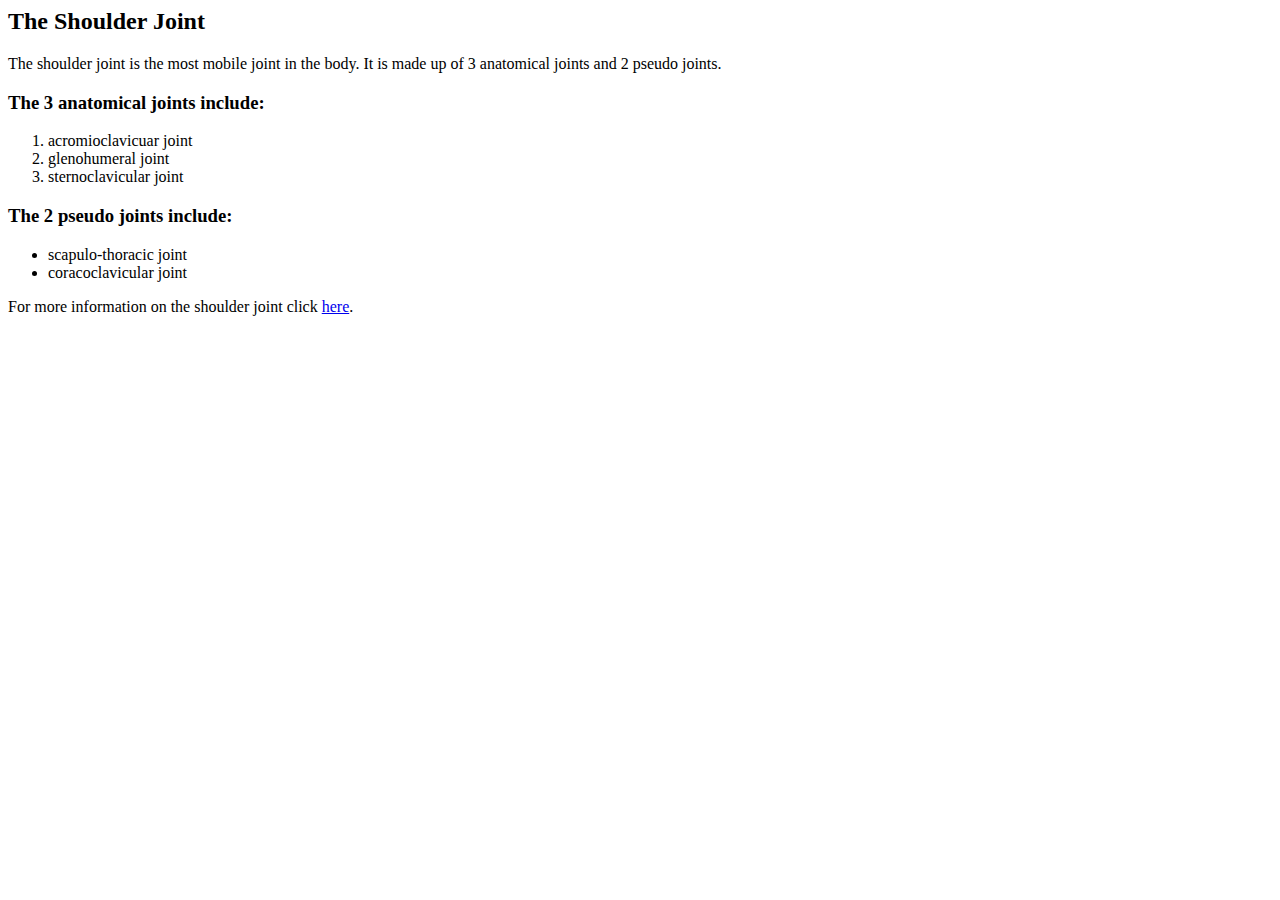
==== practice.html @ 1c7ecf4a "Update practice.html" ====
<DOCTYPE html>
<html>

<title>The Shoulder Joint</title>
  <body>
<h2> The Shoulder Joint</h2>

    <p> The shoulder joint is the most mobile joint in the body. It is made up of 3 anatomical joints and 2 pseudo joints.</p>
    <h3>The 3 anatomical joints include:</h3>
    
    <ol>
      <li>acromioclavicuar joint</li>
      <li>glenohumeral joint</li>
      <li>sternoclavicular joint</li>
    </ol>
    <h3>The 2 pseudo joints include:</h3>
    <ul>
      <li>scapulo-thoracic joint</li>
    <li>coracoclavicular joint</li>
    </ul>
    </p>
    
  <p>For more information on the shoulder joint click <a href="https://en.wikipedia.org/wiki/Shoulder_joint">here</a>.
  </p>

  </body>
    </html>
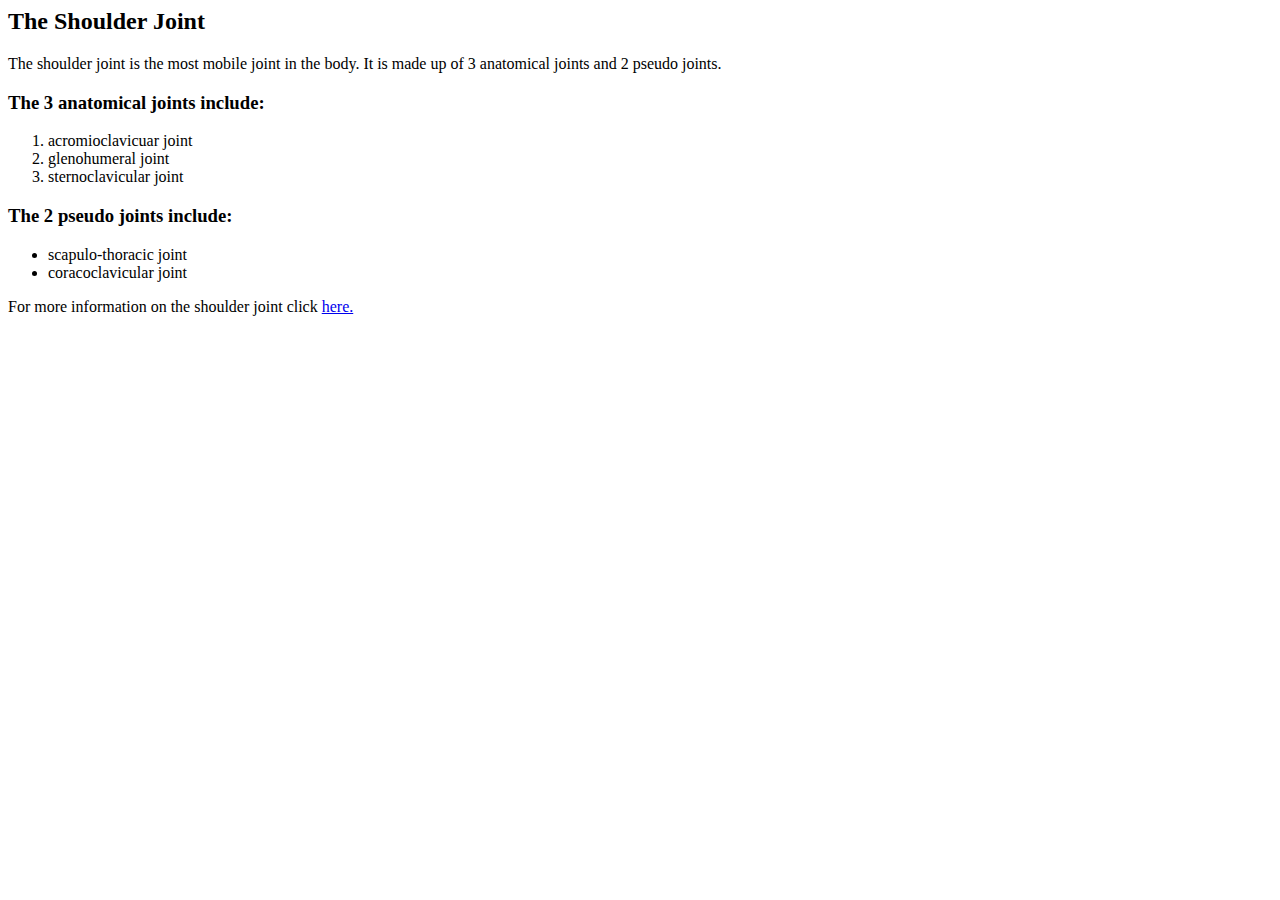
==== commit d92e1457: "Update practice.html" ====
--- a/practice.html
+++ b/practice.html
@@ -20,7 +20,7 @@
     </ul>
     </p>
     
-  <p>For more information on the shoulder joint click <a href="https://en.wikipedia.org/wiki/Shoulder_joint">here</a>.
+  <p>For more information on the shoulder joint click <a href="https://en.wikipedia.org/wiki/Shoulder_joint">here.</a>
   </p>
 
   </body>
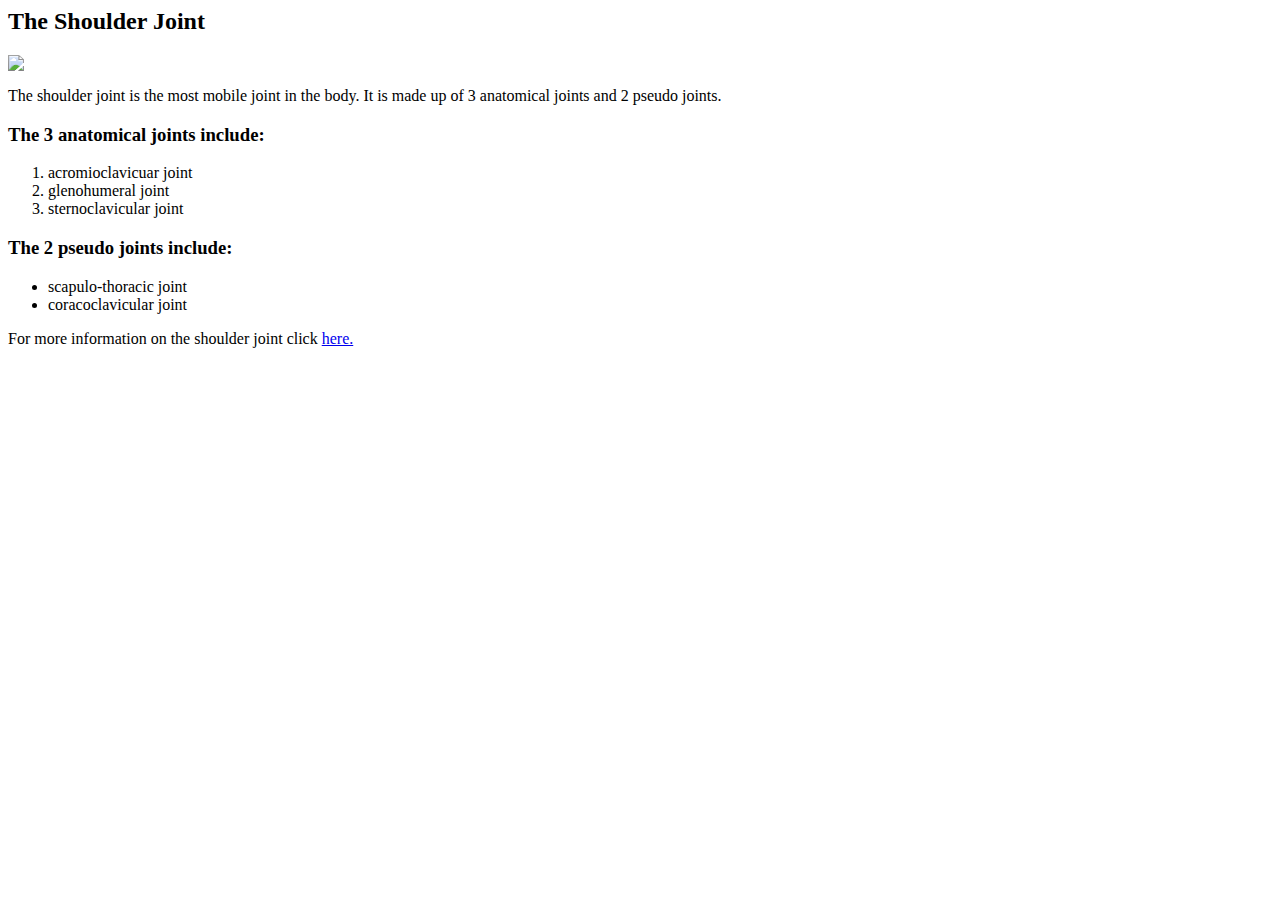
==== commit 9d4e5f4c: "Update practice.html" ====
--- a/practice.html
+++ b/practice.html
@@ -5,6 +5,7 @@
   <body>
 <h2> The Shoulder Joint</h2>
 
+    <img src="https://www.shoulderdoc.co.uk/img/shoulderdoc/bones1.gif"/>
     <p> The shoulder joint is the most mobile joint in the body. It is made up of 3 anatomical joints and 2 pseudo joints.</p>
     <h3>The 3 anatomical joints include:</h3>
     
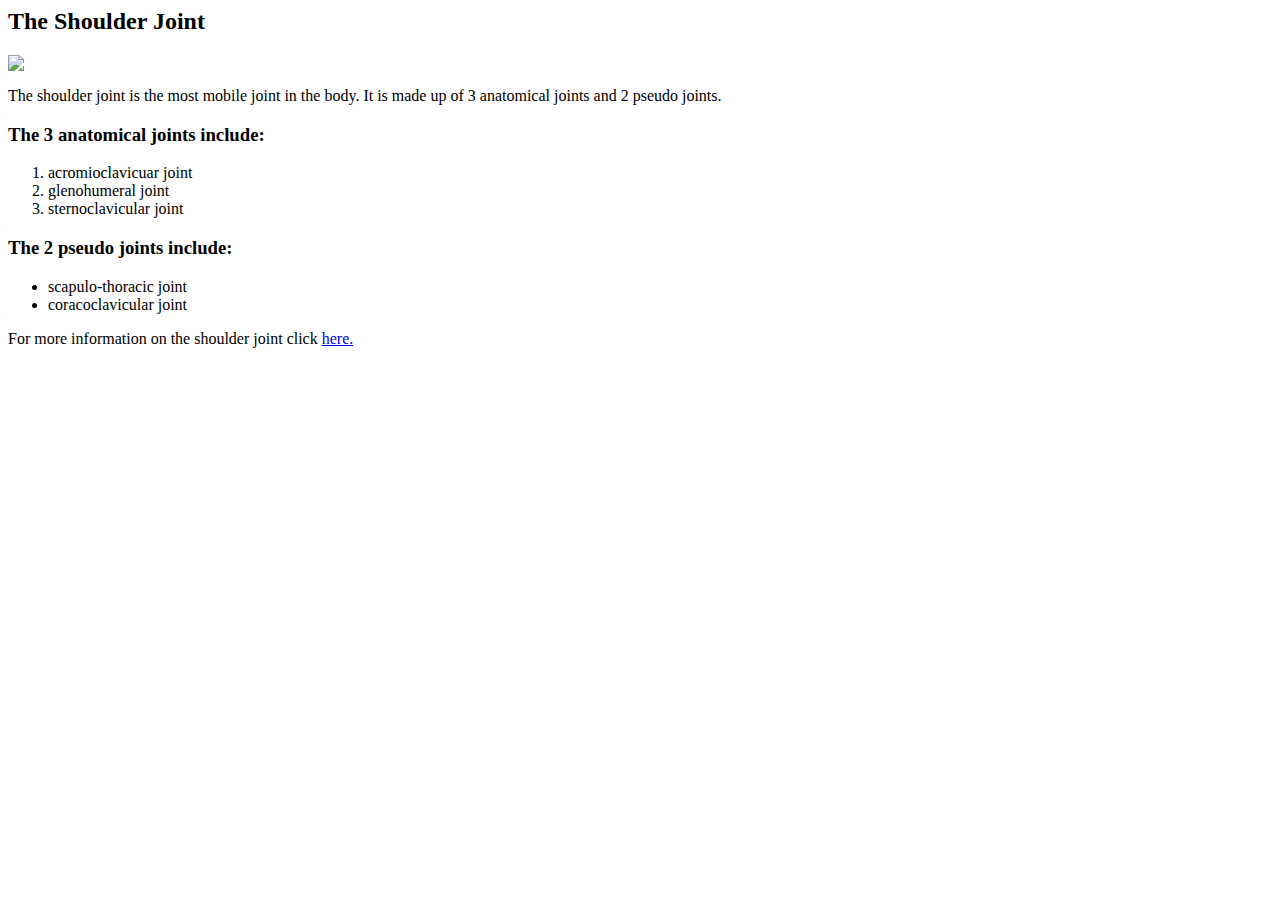
==== commit 0511ee8b: "Update practice.html" ====
--- a/practice.html
+++ b/practice.html
@@ -28,3 +28,4 @@
     </html>
 
 
+
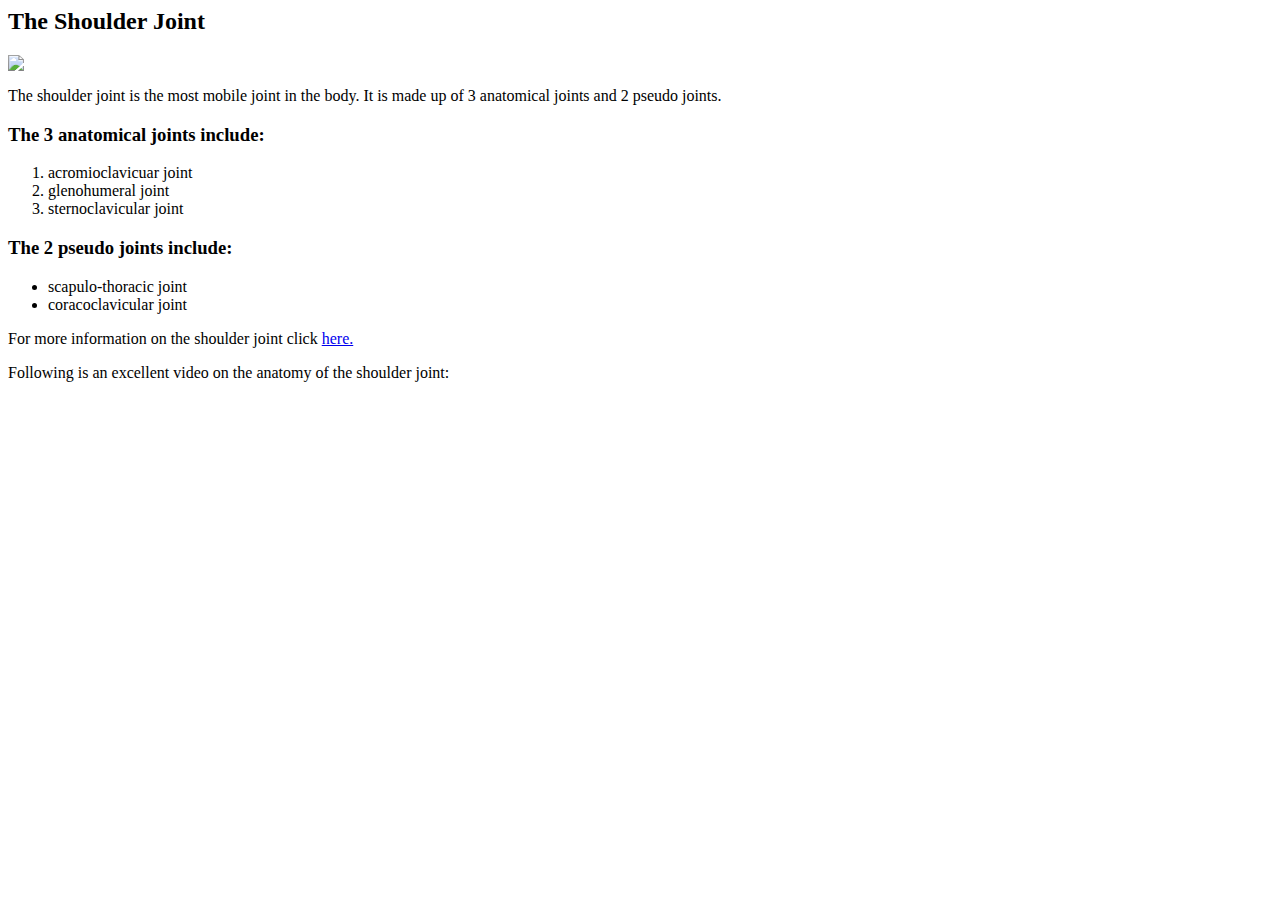
==== commit 3282756a: "Update practice.html" ====
--- a/practice.html
+++ b/practice.html
@@ -23,7 +23,8 @@
     
   <p>For more information on the shoulder joint click <a href="https://en.wikipedia.org/wiki/Shoulder_joint">here.</a>
   </p>
-
+    <p>Following is an excellent video on the anatomy of the shoulder joint:</p>
+<iframe width="560" height="315" src="https://www.youtube.com/embed/vG1XQkj3Yx0" frameborder="0" allowfullscreen></iframe>
   </body>
     </html>
 
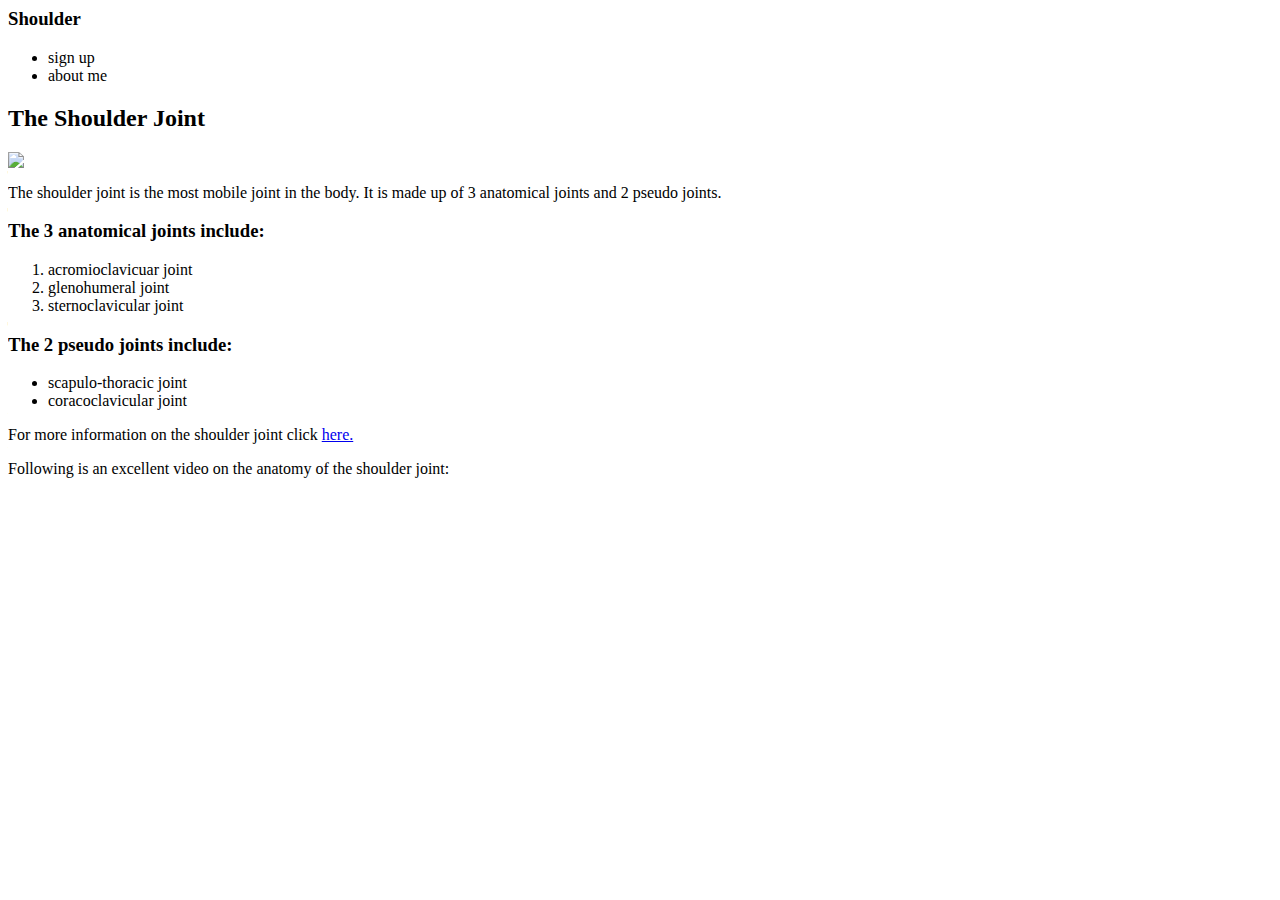
==== commit 4c7c2626: "Update practice.html" ====
--- a/practice.html
+++ b/practice.html
@@ -3,6 +3,14 @@
 
 <title>The Shoulder Joint</title>
   <body>
+    <div class="nav">
+      <h3>Shoulder</h3>
+      <ul>
+        <li>sign up</li>
+        <li>about me</li>
+      </ul>
+    </div>
+    <div class="container">
 <h2> The Shoulder Joint</h2>
 
     <img src="https://www.shoulderdoc.co.uk/img/shoulderdoc/bones1.gif"/>
@@ -25,8 +33,10 @@
   </p>
     <p>Following is an excellent video on the anatomy of the shoulder joint:</p>
 <iframe width="560" height="315" src="https://www.youtube.com/embed/vG1XQkj3Yx0" frameborder="0" allowfullscreen></iframe>
+    </div>
   </body>
     </html>
 
 
 
+
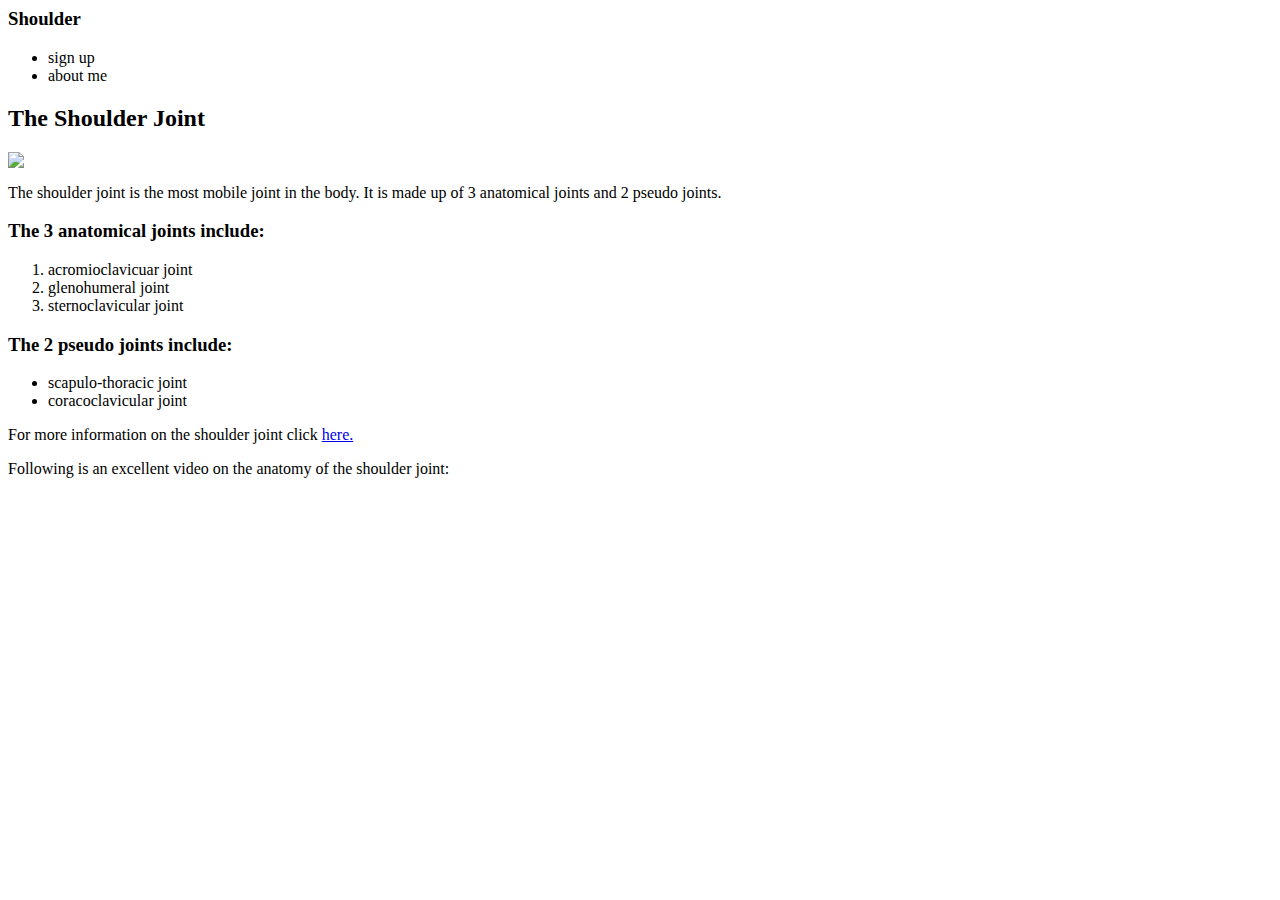
==== commit 386b34e6: "Update practice.html" ====
--- a/practice.html
+++ b/practice.html
@@ -40,3 +40,4 @@
 
 
 
+
